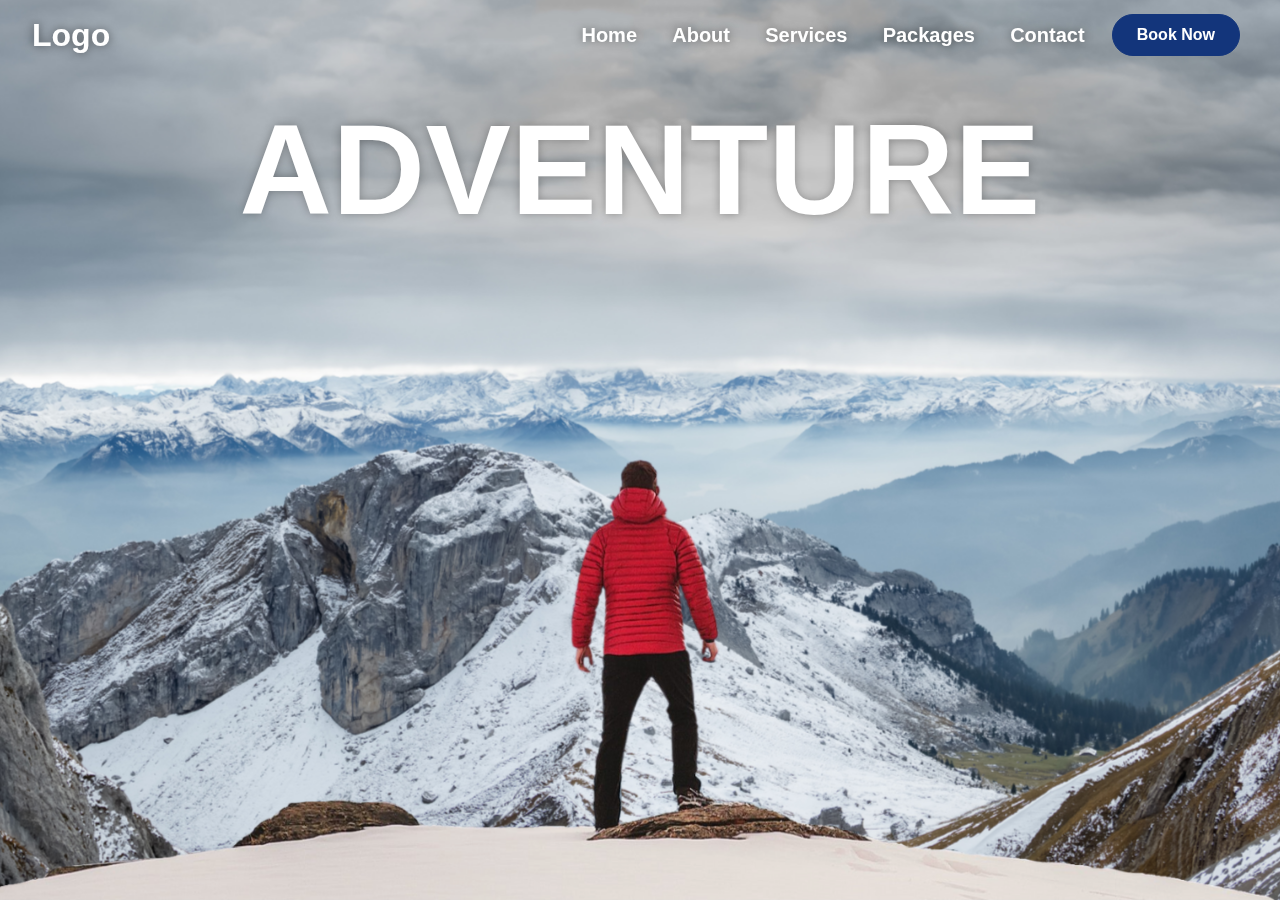
==== index.html @ 8479ab40 "upload" ====
<!DOCTYPE html>
<html lang="en">

<head>
    <meta charset="UTF-8">
    <meta name="viewport" content="width=device-width, initial-scale=1.0">
    <!-- favicon  -->
    <link rel="shortcut icon" href="./images/favicon.png" type="image/x-icon">
    <!-- icon  -->
    <link rel="stylesheet" href="https://cdnjs.cloudflare.com/ajax/libs/font-awesome/6.5.2/css/all.min.css"
        integrity="sha512-SnH5WK+bZxgPHs44uWIX+LLJAJ9/2PkPKZ5QiAj6Ta86w+fsb2TkcmfRyVX3pBnMFcV7oQPJkl9QevSCWr3W6A=="
        crossorigin="anonymous" referrerpolicy="no-referrer" />

    <title>Home</title>
    <!-- css  -->
    <link rel="stylesheet" href="styles.css">
    <link rel="stylesheet" href="./services.css">
    <link rel="stylesheet" href="./packages.css">
    <link rel="stylesheet" href="./about.css">
</head>

<body>
    <div id="wrapper">
        <!--Navigation Bar start-->
        <special-header></special-header>  
        <!-- Navigation Bar end -->
        
        <!--Main Seciton Parallax start-->
        <div class="container">
            <img src="./images/background.png" class="backgroundImage">
            <img src="./images/foreground.png" class="foregroundImage">
            <h1 class="adventureHeading">Adventure</h1>
        </div>
        <!--Main section Parallax end -->

        <!-- about section start  -->
        <special-about></special-about>
        <!-- about section end  -->

        <!-- services section start  -->
        <special-services></special-services>
        <!-- services section end  -->

        <!-- scroll section start  -->
        <section>
            <h2 class="secHeading">Adventure Time !</h2>
            <p class="textscroll">
                Lorem ipsum dolor sit amet consectetur adipisicing elit. Dolorum impedit sint ipsa cupiditate,
                consectetur alias repellendus molestias beatae aliquam similique. Id quis error placeat iure sit.
                Voluptatem laborum saepe dolore unde ipsam adipisci esse natus nulla obcaecati corrupti, accusantium
                expedita.
                <br><br>
                Lorem ipsum dolor sit, amet consectetur adipisicing elit. Eius omnis, eaque illo et obcaecati ipsa
                repellendus similique. Perspiciatis ut amet, deserunt quas eligendi, iure omnis a voluptas in veritatis
                doloremque.
            </p>

            <div class="bg bg1">
                <h2 class="desc">BIKING</h2>
            </div>
            <p class="textscroll">
                Lorem ipsum dolor sit amet consectetur adipisicing elit. Dolorum impedit sint ipsa cupiditate,
                consectetur alias repellendus molestias beatae aliquam similique. Id quis error placeat iure sit.
                Voluptatem laborum saepe dolore unde ipsam adipisci esse natus nulla obcaecati corrupti, accusantium
                expedita.
                <br><br>
                Lorem ipsum dolor sit, amet consectetur adipisicing elit. Eius omnis, eaque illo et obcaecati ipsa
                repellendus similique. Perspiciatis ut amet, deserunt quas eligendi, iure omnis a voluptas in veritatis
                doloremque.
            </p>

            <div class="bg bg2">
                <h2 class="desc">PARA GLIDING</h2>
            </div>
            <p class="textscroll">
                Lorem ipsum dolor sit amet consectetur adipisicing elit. Dolorum impedit sint ipsa cupiditate,
                consectetur alias repellendus molestias beatae aliquam similique. Id quis error placeat iure sit.
                Voluptatem laborum saepe dolore unde ipsam adipisci esse natus nulla obcaecati corrupti, accusantium
                expedita.
                <br><br>
                Lorem ipsum dolor sit, amet consectetur adipisicing elit. Eius omnis, eaque illo et obcaecati ipsa
                repellendus similique. Perspiciatis ut amet, deserunt quas eligendi, iure omnis a voluptas in veritatis
                doloremque.
            </p>

            <div class="bg bg3">
                <h2 class="desc">SURFING</h2>
            </div>
            <p class="textscroll">
                Lorem ipsum dolor sit amet consectetur adipisicing elit. Dolorum impedit sint ipsa cupiditate,
                consectetur alias repellendus molestias beatae aliquam similique. Id quis error placeat iure sit.
                Voluptatem laborum saepe dolore unde ipsam adipisci esse natus nulla obcaecati corrupti, accusantium
                expedita.
                <br><br>
                Lorem ipsum dolor sit, amet consectetur adipisicing elit. Eius omnis, eaque illo et obcaecati ipsa
                repellendus similique. Perspiciatis ut amet, deserunt quas eligendi, iure omnis a voluptas in veritatis
                doloremque.
            </p>


        </section>
        <!-- scroll section end  -->

        <!-- packages section start  -->
        <special-packages></special-packages>
        <!-- packages section end  -->

        <!-- booking section start  -->
        <special-booking></special-booking>
        <!-- booking section end  -->

        <!-- travelguide section start  -->
        <special-travelguide></special-travelguide>
        <!-- travelguide section end  -->

        <!-- testimonial section start  -->
        <special-testimonial></special-testimonial>
        <!-- testimonial section end  -->

        <!-- newsletter and footer start -->
        <special-footer></special-footer>
        <!-- newslettwr and footer end -->
    </div>

    <!-- javascript -->
    <script src="./index.js"></script>
</body>

</html>
---- styles.css ----
* {
    margin: 0;
    padding: 0;
    box-sizing: border-box;
}

::-webkit-scrollbar {
    display: none;
}

:root {
    --bs-blue: #0d6efd;
    --bs-indigo: #6610f2;
    --bs-purple: #6f42c1;
    --bs-pink: #d63384;
    --bs-red: #dc3545;
    --bs-orange: #fd7e14;
    --bs-yellow: #ffc107;
    --bs-green: #198754;
    --bs-teal: #20c997;
    --bs-cyan: #0dcaf0;
    --bs-white: #fff;
    --bs-gray: #6c757d;
    --bs-gray-dark: #343a40;
    --bs-primary: #13357B;
    --bs-secondary: #1f05e6;
    --bs-success: #198754;
    --bs-info: #0dcaf0;
    --bs-warning: #ffc107;
    --bs-danger: #dc3545;
    --bs-light: #F2F2F2;
    --bs-dark: #14141F;
    --bs-font-sans-serif: system-ui, -apple-system, "Segoe UI", Roboto, "Helvetica Neue", Arial, "Noto Sans", "Liberation Sans", sans-serif, "Apple Color Emoji", "Segoe UI Emoji", "Segoe UI Symbol", "Noto Color Emoji";
    --bs-font-monospace: SFMono-Regular, Menlo, Monaco, Consolas, "Liberation Mono", "Courier New", monospace;
    --bs-gradient: linear-gradient(180deg, rgba(255, 255, 255, 0.15), rgba(255, 255, 255, 0));
}

#wrapper {
    height: 100vh;
    width: 100vw;
    overflow-x: hidden;
    overflow-y: scroll;
    perspective: 10px;
    font-family: sans-serif;
    position: relative;
}

/* Nav Bar start */
.navContainer {
    position: absolute;
    top: 10px;
    width: 100%;
    font-family: sans-serif;
}

.navBar {
    display: flex;
    justify-content: space-between;
    align-items: center;
    height: 50px;
}
.navMenu {
    display: flex;
    align-items: center;
    gap: .2rem;
}
.navMenu,
.logo {
    padding: 0 2rem;
}

.navItem {
    padding: 0.5rem 1rem;
    font-size: 1.25rem;
    font-weight: 600;
    border-radius: 99px;
    transition: 0.6s;
}
.navItem:hover{
    color: #11409e;
}
a {
    text-decoration: none;
    color: white;
    text-shadow: 0 0 10px rgba(0, 0, 0, 0.5);
}

.logo {
    font-size: 2rem;
    font-weight: 600;
    color: white;
}
.bookNowBtn {
    font-size: 1rem;
    font-weight: 600;
    border-radius: 50rem;
    padding: 0.7rem 1.5rem;
    margin: .5rem .5rem;
    border:1px solid #13357B ;
    background-color: #13357B;
    color: white;
    transition: 0.8s;
}
.bookNowBtn:hover {
    box-shadow: inset 300px 0 0 0 var(--bs-light);
    color: var(--bs-primary);
}
/* Nav Bar end */

.container {
    position: relative;
    height: 100%;
    display: flex;
    flex-direction: column;
    justify-content: center;
    align-items: center;
    transform-style: preserve-3d;
    z-index: -1;
}

.backgroundImage {
    transform: translateZ(-40px) scale(5.06);
}

.foregroundImage {
    transform: translateZ(-10px) scale(2);
}

.backgroundImage,
.foregroundImage {
    position: absolute;
    height: 100%;
    width: 100%;
    z-index: -1;
    object-fit: cover;
}

.adventureHeading {
    position: absolute;
    top: 6rem;
    font-size: 8rem;
    font-weight: 700;
    letter-spacing: 0.5px;
    text-transform: uppercase;
    color: white;
    text-shadow: 0 0 10px rgba(0, 0, 0, 0.3);
}

section {
    background-color: rgb(45, 45, 45);
    color: white;
    padding: 3rem 0;
}

.secHeading {
    font-size: 4rem;
    padding: 0 6rem;
}

.textscroll {
    font-size: 1.4rem;
    padding: 2rem 6rem;
    margin: 3rem 0;
}

.bg {
    position: relative;
    width: 100%;
    height: 400px;
    background-attachment: fixed;
    background-size: cover;
    background-position:center;
}

.desc {
    position: absolute;
    background-color: white;
    padding: 0.5rem 1.5rem;
    color: black;
    top: 50%;
    left: 50%;
    transform: translate(-50%, -50%);
    font-size: 2rem;
    font-weight: 600;
}

.bg1 {
    background-image: url(./images/sport-1.jpg);
}

.bg2 {
    background-image: url(./images/sport-2.jpg);
}

.bg3 {
    background-image: url(./images/sport-3.jpg);
}


/* newsletter start */
.newsLetterBox {
    background: linear-gradient(rgba(19, 53, 123, .6), rgba(19, 53, 123, .6)), url(./images/subscribe-img.jpg);
    height: 400px;
    background-size: cover;
    background-position: center center;
    background-attachment: fixed;
    display: flex;
    flex-direction: column;
    justify-content: center;
    align-items: center;
    gap: 20px;
    padding: 0 12rem;
    color: var(--bs-white);
    font-family: sans-serif;
}

.subscribeTitle {
    font-size: 1.25rem;
    font-family: "Jost", sans-serif;
    text-transform: uppercase;
    font-weight: 600;
    position: relative;
    padding: 0 1rem;
    line-height: 1.2;
    word-spacing: 2px;
}

.dash::before {
    content: "";
    width: 50px;
    position: absolute;
    top: 50%;
    left: 0;
    transform: translateY(-50%);
    margin-left: -50px;
    border: 1px solid var(--bs-white)
}
.dash::after {
    content: "";
    width: 50px;
    position: absolute;
    top: 50%;
    right: 0;
    transform: translateY(-50%);
    margin-right: -50px;
    border: 1px solid var(--bs-white)
}
.newsLetterTitle {
    font-size: calc(1.375rem + 1.5vw);
    font-weight: 500;
    line-height: 1.2;
}
.newsLetterPara {
    text-align: center;
}
.mailBox {
    position: relative;
    width: 100%;
}
.emailIdBox {
    width: 100%;
    height: 60px;
    border-radius: 50rem;
    padding-left: 1.2rem;
    font-size: 1rem;
    display: flex;
    align-items: center;
    border:1px solid #13357B ;
}
.subscribeBtn {
    position: absolute;
    right: 0;
    top: 0;
    font-size: 1rem;
    font-weight: 600;
    border-radius: 50rem;
    padding: 0.7rem 1.5rem;
    margin: .5rem .5rem;
    border:1px solid #13357B ;
    background-color: #13357B;
    color: white;
    transition: 0.6s;
}
.subscribeBtn:hover {
    box-shadow: inset 300px 0 0 0 var(--bs-light);
    color: var(--bs-primary)
}

/* newsletter end */
/* Footer start  */
.footerContainer {
    width: 100%;
    height: 400px;
    display: flex;
    flex-direction: column;
    justify-content: space-between;
    align-items: center;
    padding: 5rem 3rem;
    background-color: var(--bs-dark);
    color: var(--bs-light);
    font-family: sans-serif;
}
.footerContent {
    width: 100%;
    display: flex;
    justify-content: space-around;
    align-items: center;
}
.footerDetails {
    padding: 1rem;
}
.footerDetailsHeadaing{
    font-size: 1.8rem;
    margin-bottom: 1.2rem;
    font-weight: 400;
    position: relative;
}

.links {
    display: flex;
    flex-direction: column;
    gap: 1rem;
}
.links a i{
    padding-right: 0.7rem;
    transition: 0.6s;
}

.links a:hover , .fa-brands:hover{
    color: var(--bs-blue);
}

.socialIcons{
    width: 100%;
    display: flex;
    justify-content: center;
    align-items: center;
    gap: 1.5rem;
}
.fa-brands {
    font-size: 1.8rem;
}

.copyrightContent {
    margin-top: 1.8rem;
}
/* Footer end */


/* home page correction  */
.grey {
    background-color: #f2f2f2;
}
---- services.css ----
* {
    margin: 0;
    padding: 0;
    box-sizing: border-box;
}

/* top section start  */
.firstBox {
    position: relative;
    width: 100%;
    height: 50%;
    z-index: -1;
}

.imageBox {
    width: 100%;
    height: 100%;
    background: linear-gradient(rgba(19, 53, 123, .4), rgba(19, 53, 123, .4)), url(./images/image-1.jpg);
    background-position: center center;
    background-size: cover;
    background-attachment: fixed;
    background-repeat: no-repeat;
}

.heading {
    position: absolute;
    top: 50%;
    left: 50%;
    transform: translate(-50%, -50%);
    font-size: 2.5rem;
    color: white;
    text-shadow: 0 0 10px rgba(0, 0, 0, 0.5);
}

/* top  section end  */

/* main section start  */
.servicesBox {
    width: 100%;
    /* height: 600px; */
    background-color: #f2f2f2;
    display: flex;
    flex-direction: column;
    justify-content: center;
    align-items: center;
    gap: 20px;
    padding: 4rem 5rem;
    color: black;
    font-family: sans-serif;
}

.servicesTitle {
    font-size: 1.25rem;
    font-family: "Jost", sans-serif;
    text-transform: uppercase;
    font-weight: 600;
    position: relative;
    padding: 0 1rem;
    line-height: 1.2;
    word-spacing: 2px;
    color: var(--bs-primary);
}

.servicesTitle::before,
.servicesTitle::after {
    border: 1px solid var(--bs-primary);
}

.servicesHradingTitle {
    margin-bottom: 2rem;
}

.contentBox {
    width: 100%;
    display: grid;
    grid-template-columns: repeat(2, 1fr);
    gap: 20px;
}

.content {
    width: 100%;
    height: 200px;
    background-color: #fff;
    /* color: var(--bs-primary); */
    color: black;
    border: 1px solid var(--bs-primary);
    border-radius: 10px;
    display: flex;
    align-items: center;
    padding: .2rem 1.5rem;
    transition: 0.5s;
}

.content:hover {
    background-color: var(--bs-primary);
}

.content:hover .textheading,
.content:hover .textPara,
.content:hover .servicesIcon {
    color: #f2f2f2;
}

.text {
    padding: .5rem 1.5rem;
    margin: 0;
    font-size: 1.25rem;
}

.textPara {
    font-size: 1rem;
    padding-top: 1rem;
    color: #747474;
}

.leftBox {
    text-align: right;
}

.rightBox {
    text-align: left;
}

.servicesIcon {
    font-size: 4rem;
    color: var(--bs-primary);
}

/* main section end  */

/* testimonial section start   */

.testimonialBox {
    background-color: #fff;
}

.clientBox {
    /* border: 1px solid black; */
    display: flex;
    justify-content: center;
    align-items: center;
    gap: 25px;
}

.clientContent {
    /* border: 1px solid red; */
    display: flex;
    flex-direction: column;
    /* justify-content: center; */
    align-items: center;
    position: relative;
    width: 30%;
    height: 400px;
    border-radius: 10px;
}

.clientDesc {
    background-color: #f2f2f2;
    padding: 2rem 1.5rem 5rem;
    border-radius: 10px;
    text-align: center;
    line-height: 1.4rem;
}
.testimonialImage {
    position: absolute;
    top: 50%;
    left: 50%;
    transform: translate(-50%,-50%);
    border-radius: 50%;
    border: 3px dotted var(--bs-primary);
    padding: .2rem;
    margin: 1.25rem 0;
}
.clientInfo {
    margin-top: 5rem;
    line-height: 1.5rem;
    text-align: center;
}
.clientName {
    font-size: 1.25rem;
    font-weight: 600;
}
.clientAddress {
    color: #747474;
}
.fivestar {
    color: var(--bs-primary);
}
.middleClientDesc{
    background-color: var(--bs-primary);
    color: #fff;
}
.testimonial-2 {
    border-color: #fff;
}
/* testimonial section end   */
---- packages.css ----
*{
    margin: 0;
    padding: 0;
    box-sizing: border-box;
}
/* .servicesBox {
    background-color: #fff;
} */
.imageBox{
    background-image: url(./images/image-3.jpg);
    background-position: bottom;
}

/* package section start  */
.packageContainer {
    width: 100%;
    display: flex;
    flex-wrap: wrap;
    justify-content: center;
    align-items: center;
    gap: 30px;
}
.packageBox{
    width: 31%;
    border-radius: 10px;
    background-color: #f2f2f2;
}
.packageImageBox{
    width: 100%;
    position: relative;
    display: flex;
    flex-direction: column;
    justify-content: start;
    align-items: center;
}
.packageImage{
    width: 100%;
    border-top-left-radius: 10px;
    border-top-right-radius: 10px;
    object-fit: cover;
}
.packagePrice {
    position: absolute;
    z-index: 1;
    background: var(--bs-primary) ;
    color: #fff;
    font-weight: 500;
    padding: .7rem 1.2rem;    
    border-bottom-left-radius: 10px;
    border-bottom-right-radius: 10px;
}
.imageBtnSection{
    width: 100%;
    position: absolute;
    bottom: 0;
    display: flex;
    justify-content: space-between;
    align-items: center;
    background-color: rgba(0, 0, 0, .3);
    padding: .5rem 1rem;
    color: #fff;
}
.imageBtnSection::before,
.hr-rule::after{
    content: '';
    position: absolute;
    background-color: white;
}
.imageBtnSection::before{
    top: 0;
    left: 0;
    width: 100%;
    height: 1px;
}
.hr-rule::after{
    top: 0;
    /* left: 30%; */
    width: 1px;
    margin: 0 15px;
    height: 100%;
}
.imageBtnSection p i{
    padding-right: .4rem;
    font-size: .9rem;
}
.packageContentBox{
    border-bottom-left-radius: 10px;
    border-bottom-right-radius: 10px;
    padding: 1.5rem;
    line-height: 1.5rem;
}
.placeNames{
    font-size: 1.25rem;
    padding-bottom: .1rem;
}
.hotelDeals {
    font-size: 0.8rem;
    text-transform: uppercase;
}
.stars {
    font-size: .9rem;
    color: var(--bs-primary)
}
.packageDesc{
    padding-top:1rem ;
}
.moreBtn {
    background-color: var(--bs-primary);
    border-bottom-left-radius: 10px;
    border-bottom-right-radius: 10px;
    display: flex;
    justify-content: space-between;
    padding: .8rem 1.5rem;
    font-weight: 600;
    color: #fff;
}
/* package section end  */
/* booking section start  */
.bookingBox {
    width: 100%;
    display: flex;
    justify-content: center;
    align-items: center;
    background: linear-gradient(rgba(19, 53, 123, .8), rgba(19, 53, 123, .8)), url(./images/tour-booking-bg.jpg);
    color: #fff;
    background-position: center center;
    background-size: cover;
    background-attachment: fixed;
    padding: 5rem 3rem;
}
.bookingContent {
    width: 50%;
    display: flex;
    flex-direction: column;
    justify-content: center;
    align-items: start;
    gap: 20px;
    padding: 4rem 2rem;
    color: #fff;
    font-family: sans-serif;
}
.bookingTitle {
    font-size: 1.25rem;
    font-family: "Jost", sans-serif;
    text-transform: uppercase;
    font-weight: 600;
    position: relative;
    padding: 0 1rem 0 0;
    line-height: 1.2;
    word-spacing: 2px;
    color: #fff;
}
.bookingTitle::before{
    border: none;
}
.bookingTitle::after {
    border: 1px solid #fff;
}


.bookingForm {
    width: 50%;
}
.formHeading {
    font-size: 2rem;
    padding: .5rem 0;
}
.formDesc{
    padding: 2rem 3rem 2rem 0;
    font-weight: 500;
    line-height: 1.5rem;
}
span{
    color: #ffc107;
}
.form-wrapper {
    width: 100%;
    display: flex;
    flex-wrap: wrap;
    gap: 10px;
    color: #fff;
}
.formItem {
    width: 48%;
    position: relative;
    /* margin: 10px; */
}
.no-dropdown{
    position: absolute;
    top: 50%;
    left: 5%;
    transform: translateY(-50%);
    color: #848383;
    transition: 0.3s;
}
.dropdown{
    position: absolute;
    top: 0.75rem;
    left: 5%;
    font-size: .75rem;
    color: #848383;
}
.default {
    padding-top: .5rem;
}

.inputBox {
    width: 100%;
    /* margin-top: 1.5rem; */
    padding: 1.45rem;
    border: 1px solid transparent;
    outline: none;
    border-radius: 10px;
    font-size: 1rem;
    font-weight: 400;
    transition: 0.3s;
    font-family: sans-serif;
}
.dropDownBox{
    color: #848383;
    font-weight: 400;
    padding: 1.45rem 0.6rem 1.25rem 0.6rem;
}
option{
    margin: .5rem;
}

.focus .no-dropdown{
    font-size: .75rem;
    top: 20%;
    color: #8b8b8b;
}
.formItem.not-empty label{
    font-size: 0.75rem;
    top: 0.75rem;
    /* transform: translateY(0); */
}
.msgBox {
  width: 100%;
}
.splreq {
    padding: .5rem;
    top: 30%;
    left: 1.5%;
    transform: translateY(-50%);
}
.focus .splreq{
    top: 12%;
}
.specialRequestBox {
    width: 98%;
    height: 100px;
    resize: none;
}
.bookNow {
    width: 98%;
    padding: 1.4rem 1.8rem;
    border-radius: 10px;
    margin: 0;
}
.bookNow:hover{
    box-shadow: inset 800px 0 0 0 var(--bs-light);
    color: var(--bs-primary);
}
/* booking section end */
---- about.css ----
*{
    margin: 0;
    padding: 0;
    box-sizing: border-box;
}
/* first section start  */
.imageBoxAbout{
    background-image: url(./images/image-2.jpg);
    background-position: bottom center;
    filter: grayscale(0.2),blur(0.5);
}
/* first section end  */
/* main section start  */
.aboutContainer{
    width: 100%;
    /* margin: 2rem; */
    padding: 5rem 3rem;
    display: flex;
    font-family: sans-serif;
    background-color: #fff;
}
.aboutImage {
    width: 40%;
    border: 50px solid;
    border-color: transparent #13357B transparent #13357B
}
.aboutBox {
    background: linear-gradient(rgba(255, 255, 255, .8), rgba(255, 255, 255, .8)), url(./images/about-img-1.png);
    filter: blur(0.5);
    padding: 2rem 4rem;
    display: flex;
    justify-content: start;
    align-items: start;
}
.aboutTitle::before{
    border: none;
}
.aboutTitle {
    padding:0 1rem 0 0;
}
.servicesHradingTitle{
    font-size: calc(1.375rem + 1.5vw);
}
.aboutPara {
    line-height: 1.5rem;
    color: #757575;
}
.aboutDetails {
    display: flex;
    gap: 10rem;
    color: #757575;
}
.aboutDetailsItem{
    margin-bottom: 1rem;
    font-size: 1rem;
}
.fa-arrow-right {
    color: var(--bs-primary);
    padding-right: .6rem;
    font-size: 1rem;
}
.readMoreBtn{
    padding: 1rem 1.8rem;
    font-size: 1rem;
}
/* main section end  */
/* travel guide section start  */
.guideContainer{
    width: 100%;
    display: flex;
    gap: 20px;
    margin-bottom: 2rem;
}
.guideBox{
    width: 25%;
    display: flex;
    flex-direction: column;
    justify-content: center;
    align-items: center;
    border-radius: 10px;
    position: relative;
    background-color: white;
    transition: all 0.5s;
}
.guideBox:hover{
    transform: scale(1.1);
    background-color: var(--bs-primary);
    color: white;
}
.guideImage{
    width: 100%;
    border-top-left-radius: 10px;
    border-top-right-radius: 10px;
}
.guideSocialHandler {
    border: 1px solid var(--bs-primary);
    border-radius: 99px;
    padding: .5rem 1rem;
    background-color: var(--bs-light);
    transition: 0.5s;
    position: absolute;
    top: 67%;
}
.guideSocialIcon{
    color: #13357B;
    background-color: var(--bs-light);
}
.guideDetails {
    padding: 2.2rem;
    text-align: center;
}
.guideName{
    font-size: 1.5rem;
    font-weight: 600;
}
/* travel guide section end  */
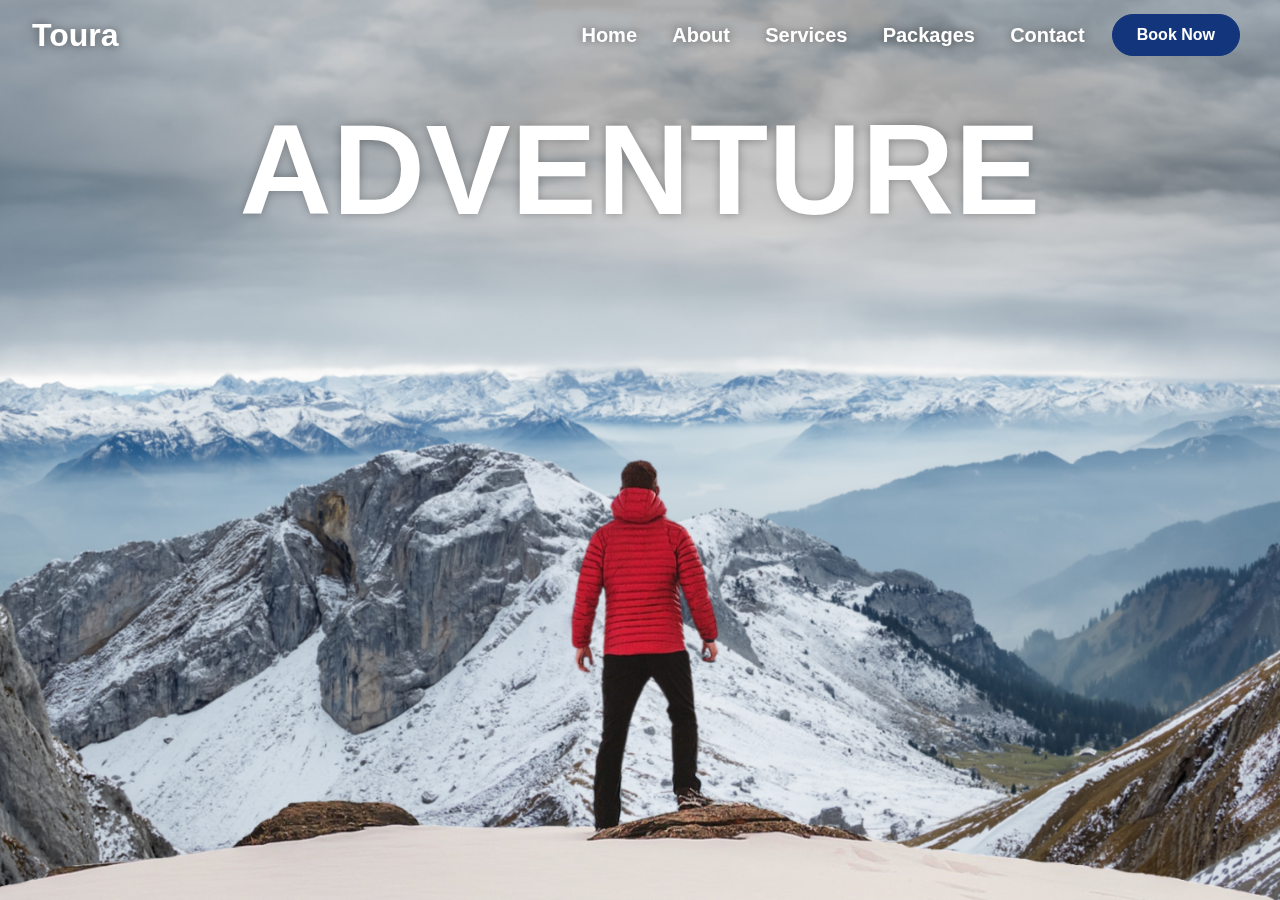
==== commit 4b685468: "Add files via upload" ====
--- a/index.html
+++ b/index.html
@@ -124,6 +124,7 @@
 
     <!-- javascript -->
     <script src="./index.js"></script>
+    <script src="./form.js"></script>
 </body>
 
 </html>--- a/services.css
+++ b/services.css
@@ -20,6 +20,10 @@
     background-size: cover;
     background-attachment: fixed;
     background-repeat: no-repeat;
+    transition: background-position 1s;
+}
+.imageBox:hover{
+    background-position: bottom;
 }
 
 .heading {
--- a/packages.css
+++ b/packages.css
@@ -8,9 +8,12 @@
 } */
 .imageBox{
     background-image: url(./images/image-3.jpg);
+    background-position: center;
+    transition:background-position 1s ;
+}
+.imageBox:hover{
     background-position: bottom;
 }
-
 /* package section start  */
 .packageContainer {
     width: 100%;
--- a/about.css
+++ b/about.css
@@ -6,8 +6,12 @@
 /* first section start  */
 .imageBoxAbout{
     background-image: url(./images/image-2.jpg);
-    background-position: bottom center;
+    background-position: top;
     filter: grayscale(0.2),blur(0.5);
+    transition: background-position 1s;
+}
+.imageBoxAbout:hover {
+    background-position: bottom;
 }
 /* first section end  */
 /* main section start  */
